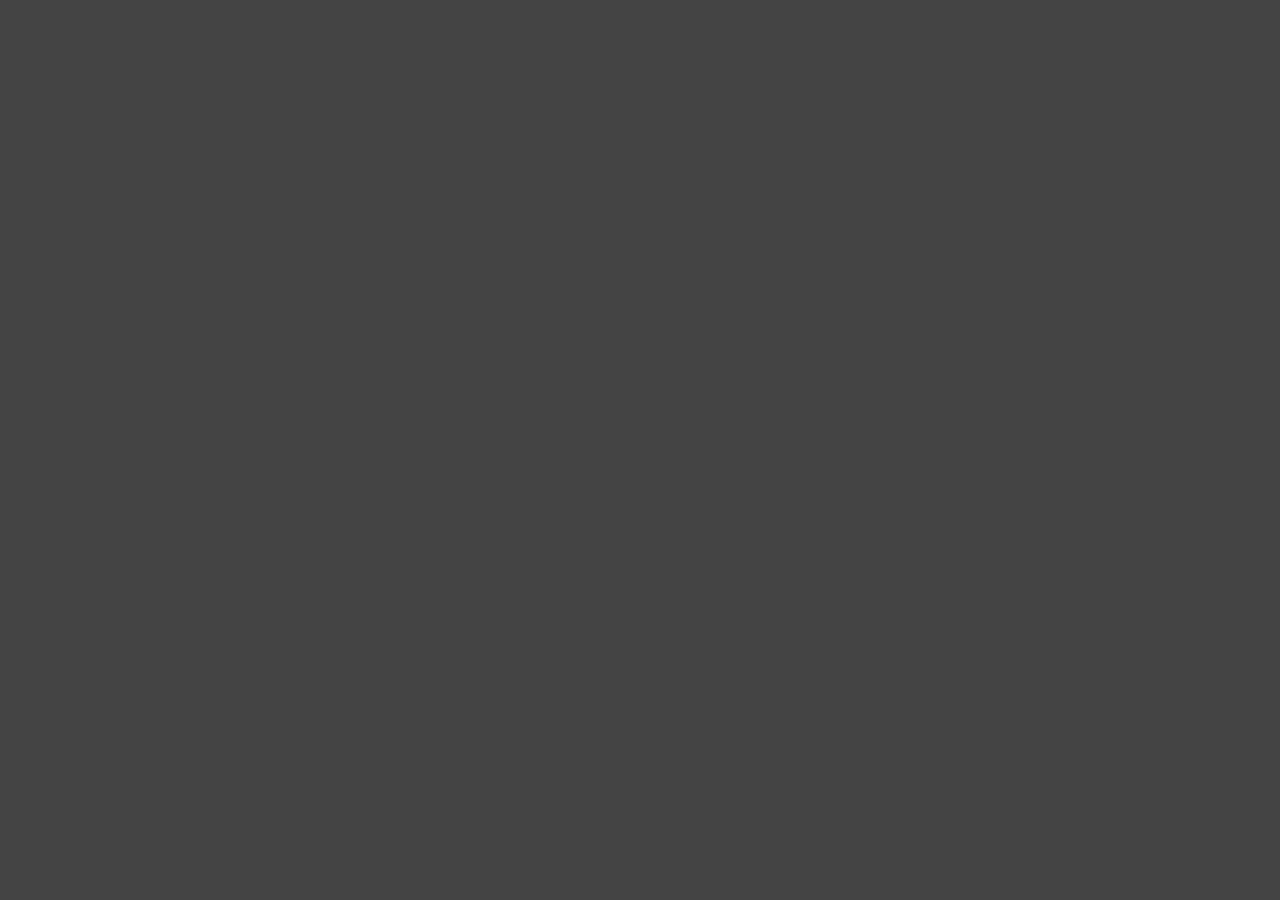
==== index.html @ 9c4de0cf "ures_state" ====
<!DOCTYPE html>
<html lang="hu">
<head>
    <meta charset="UTF-8">
    <meta name="description" content="">
    <meta name="keywords" content="">
    <meta name="viewport" content="width=device-width, initial-scale=1.0">

    <link rel="stylesheet" href="style.css">
    <title>Papdi Mártonn, Kiss Barna</title>
</head>
<body>
    <main>
        <header></header>
        <nav></nav>
        <article></article>
        <aside></aside>
        <footer></footer>
    </main>
</body>
</html>
---- style.css ----
body {
    background-color: #444;
    color: #fff;
}

main {
    display: grid;
    grid-template-columns: 1fr 2fr 1fr;
    grid-template-areas: 
    "h h h"
    "n ar as"
    "f f f";
}

header {
    grid-area: h;
}

nav {
    grid-area: n;
}

article {
    grid-area: ar;
    padding: 20px;
}

aside {
    grid-area: as;
}

footer {
    grid-area: f;
}
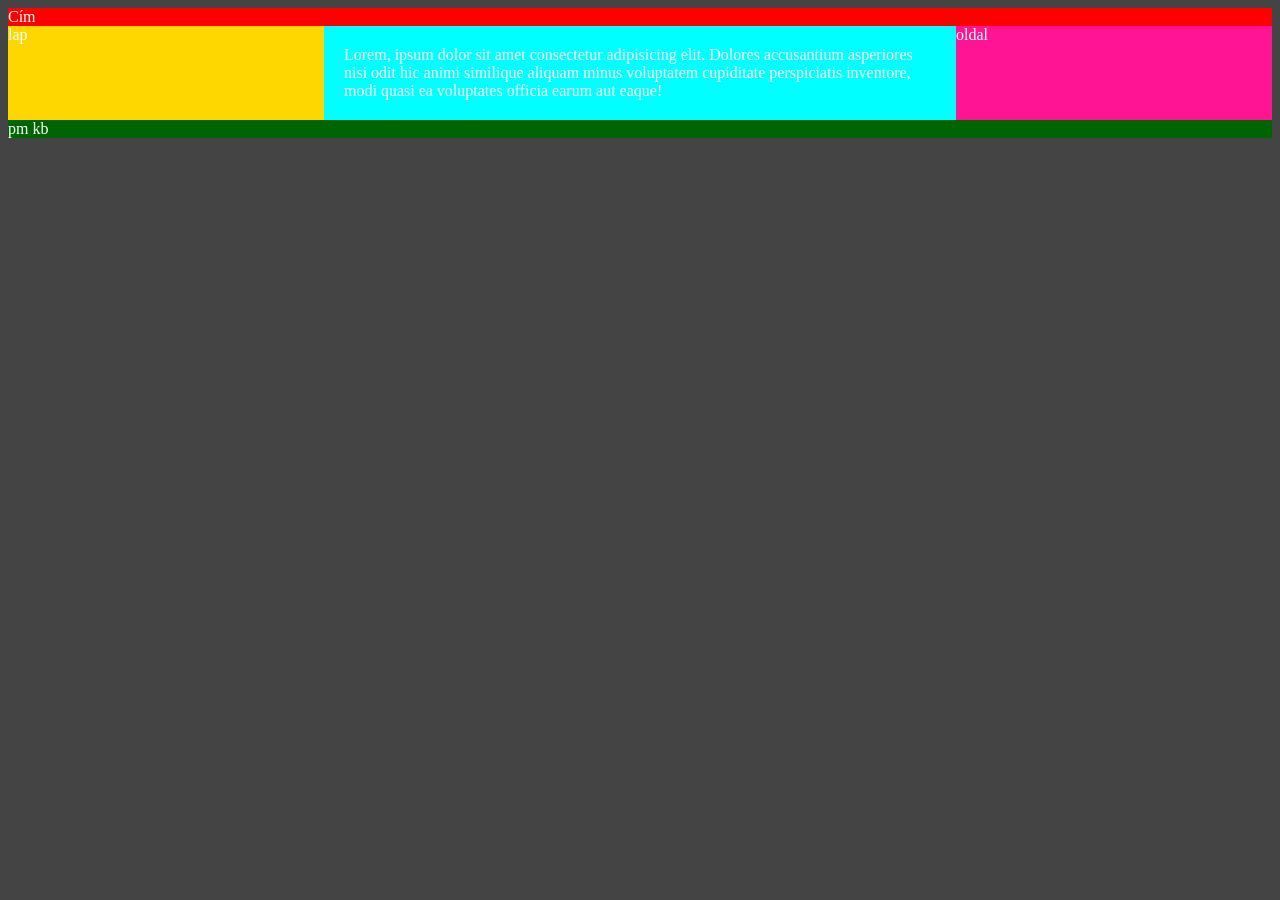
==== commit dfc371cc: "kialakitas" ====
--- a/index.html
+++ b/index.html
@@ -11,11 +11,11 @@
 </head>
 <body>
     <main>
-        <header></header>
-        <nav></nav>
-        <article></article>
-        <aside></aside>
-        <footer></footer>
+        <header>Cím</header>
+        <nav>lap</nav>
+        <article>Lorem, ipsum dolor sit amet consectetur adipisicing elit. Dolores accusantium asperiores nisi odit hic animi similique aliquam minus voluptatem cupiditate perspiciatis inventore, modi quasi ea voluptates officia earum aut eaque!</article>
+        <aside>oldal</aside>
+        <footer>pm kb</footer>
     </main>
 </body>
 </html>
--- a/style.css
+++ b/style.css
@@ -14,21 +14,26 @@
 
 header {
     grid-area: h;
+    background-color: red;
 }
 
 nav {
     grid-area: n;
+    background-color: gold;
 }
 
 article {
     grid-area: ar;
     padding: 20px;
+    background-color: cyan;
 }
 
 aside {
     grid-area: as;
+    background-color: deeppink;
 }
 
 footer {
     grid-area: f;
+    background-color: darkgreen;
 }
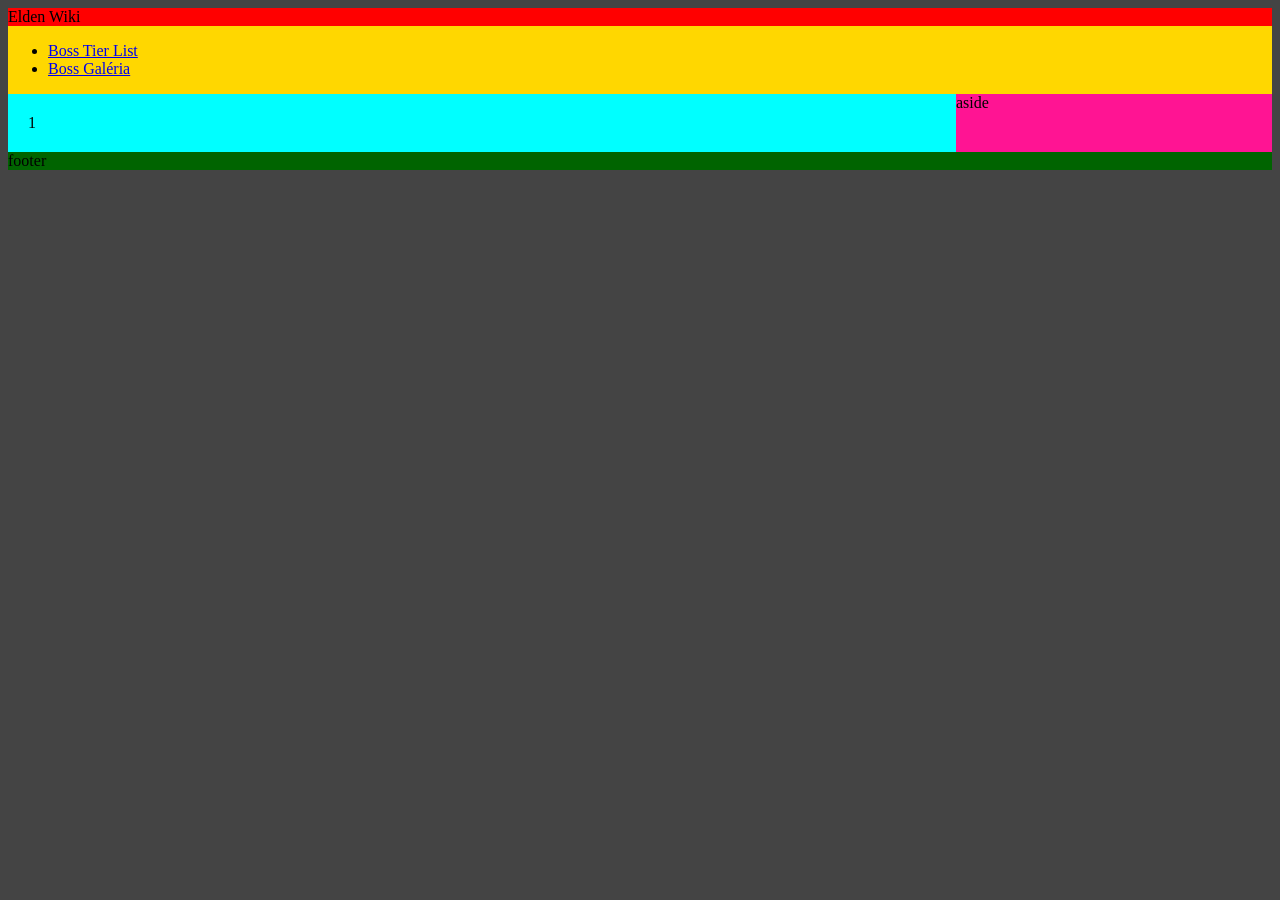
==== commit 0a3ac02c: "index.2" ====
--- a/index.html
+++ b/index.html
@@ -11,11 +11,16 @@
 </head>
 <body>
     <main>
-        <header>Cím</header>
-        <nav>lap</nav>
-        <article>Lorem, ipsum dolor sit amet consectetur adipisicing elit. Dolores accusantium asperiores nisi odit hic animi similique aliquam minus voluptatem cupiditate perspiciatis inventore, modi quasi ea voluptates officia earum aut eaque!</article>
-        <aside>oldal</aside>
-        <footer>pm kb</footer>
+        <header>Elden Wiki</header>
+        <nav>
+            <ul>
+                <li><a href="index.html">Boss Tier List</a></li>
+                <li><a href="index2.html">Boss Galéria</a></li>
+            </ul>
+        </nav>
+        <article>1</article>
+        <aside>aside</aside>
+        <footer>footer</footer>
     </main>
 </body>
 </html>
--- a/style.css
+++ b/style.css
@@ -1,6 +1,5 @@
 body {
     background-color: #444;
-    color: #fff;
 }
 
 main {
@@ -8,7 +7,8 @@
     grid-template-columns: 1fr 2fr 1fr;
     grid-template-areas: 
     "h h h"
-    "n ar as"
+    "n n n "
+    "ar ar as"
     "f f f";
 }
 
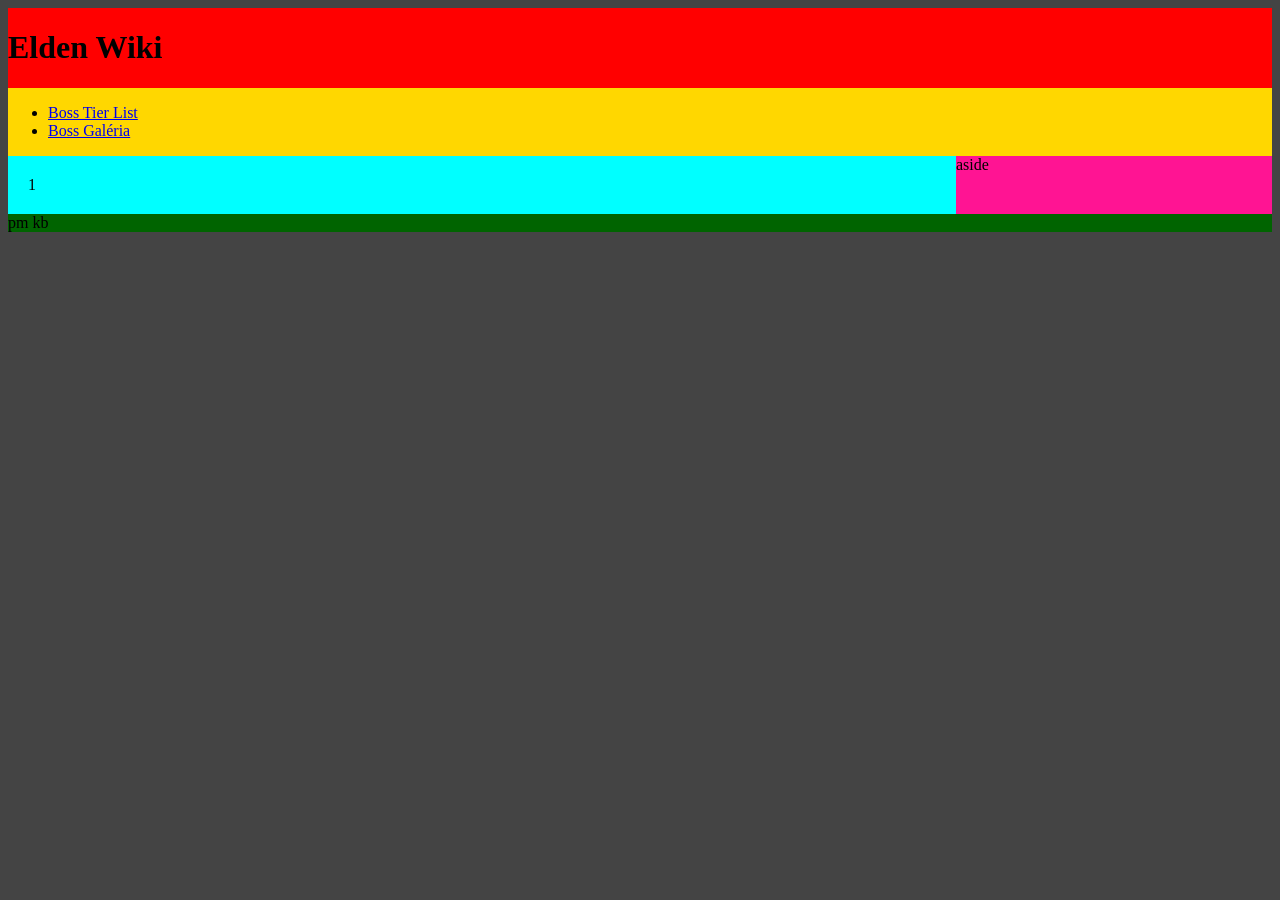
==== commit fc3155aa: "index1" ====
--- a/index.html
+++ b/index.html
@@ -11,7 +11,7 @@
 </head>
 <body>
     <main>
-        <header>Elden Wiki</header>
+        <header><h1>Elden Wiki</h1></header>
         <nav>
             <ul>
                 <li><a href="index.html">Boss Tier List</a></li>
@@ -20,7 +20,7 @@
         </nav>
         <article>1</article>
         <aside>aside</aside>
-        <footer>footer</footer>
+        <footer>pm kb</footer>
     </main>
 </body>
 </html>
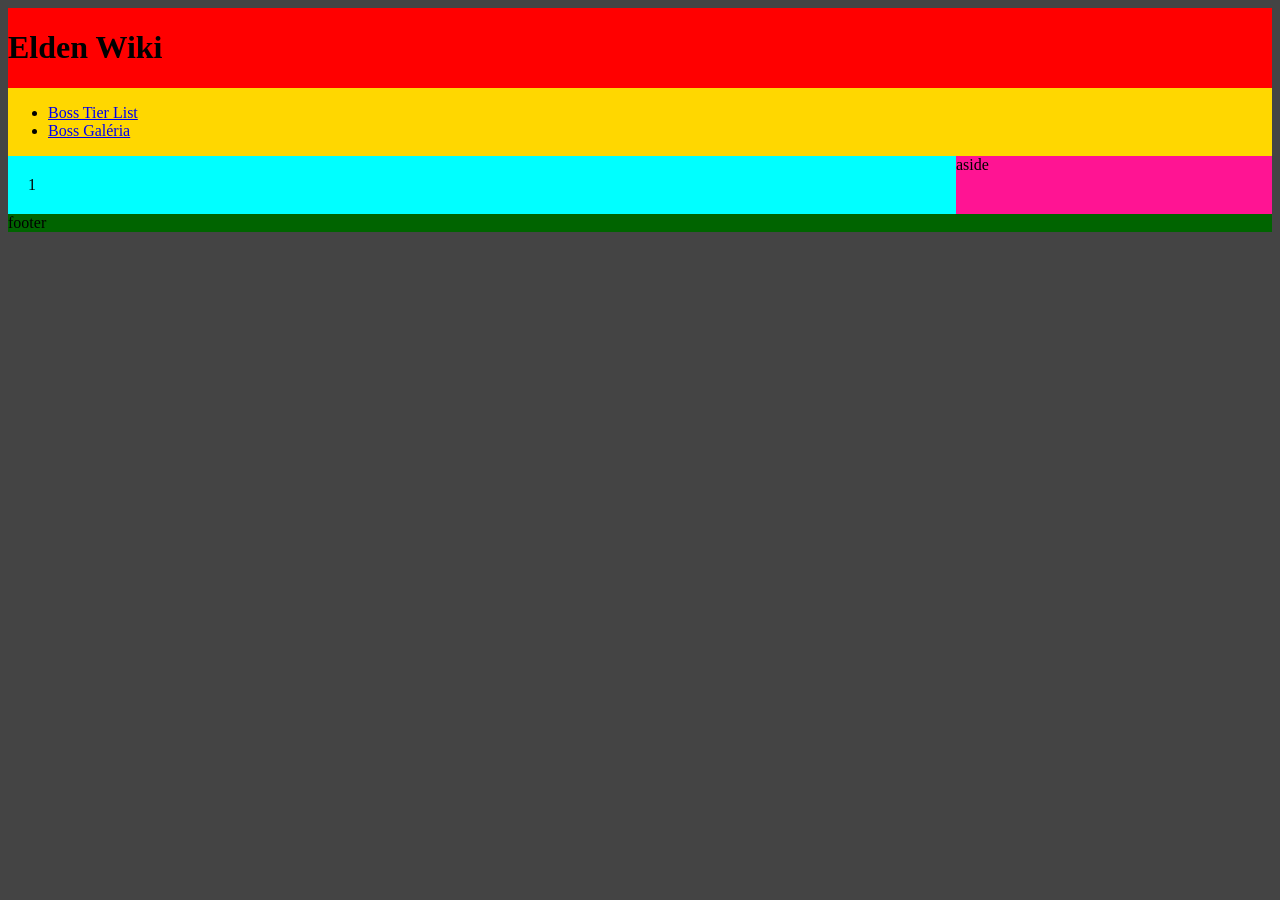
==== commit b471ae97: "Merge branch 'main' of https://github.com/Sunny0084/m-b" ====
--- a/index.html
+++ b/index.html
@@ -20,7 +20,7 @@
         </nav>
         <article>1</article>
         <aside>aside</aside>
-        <footer>pm kb</footer>
+        <footer>footer</footer>
     </main>
 </body>
 </html>
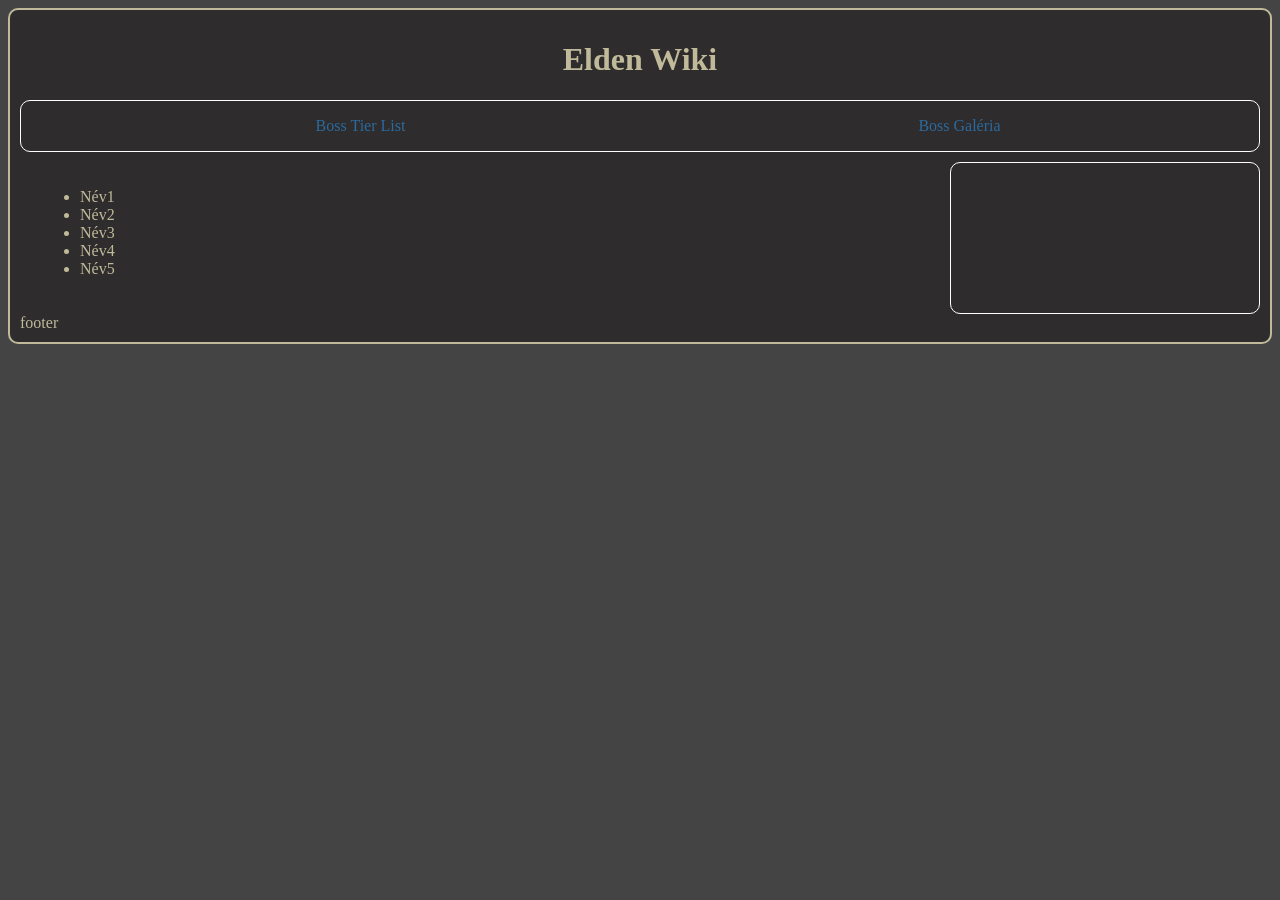
==== commit 5bfdd592: "off camera mining" ====
--- a/index.html
+++ b/index.html
@@ -18,8 +18,16 @@
                 <li><a href="index2.html">Boss Galéria</a></li>
             </ul>
         </nav>
-        <article>1</article>
-        <aside>aside</aside>
+        <article>
+            <ul>
+                <li>Név1</li>
+                <li>Név2</li>
+                <li>Név3</li>
+                <li>Név4</li>
+                <li>Név5</li>
+            </ul>
+        </article>
+        <aside></aside>
         <footer>footer</footer>
     </main>
 </body>
--- a/style.css
+++ b/style.css
@@ -1,39 +1,62 @@
 body {
     background-color: #444;
+    color: rgb(192, 185, 154);
 }
 
 main {
+    background-color: rgb(46, 44, 44);
+    border: 2px solid rgb(192, 185, 154);
+    border-radius: 10px;
+    padding: 10px;
     display: grid;
-    grid-template-columns: 1fr 2fr 1fr;
+    grid-template-columns: 3fr 1fr;
     grid-template-areas: 
-    "h h h"
-    "n n n "
-    "ar ar as"
-    "f f f";
+    "h h"
+    "n n "
+    "ar as"
+    "f f";
 }
 
 header {
     grid-area: h;
-    background-color: red;
+    text-align: center;
 }
 
 nav {
     grid-area: n;
-    background-color: gold;
+    border: 1px solid white;
+    border-radius: 10px;
+}
+
+nav ul {
+    display: grid;
+    grid-template-columns: 1fr 1fr;
+    text-align: center;
+    list-style-type: none;
+}
+
+nav a {
+    color: rgb(43, 106, 158);
+    text-decoration: none;
+    padding: 10px;
+}
+
+nav a:hover {
+    background-color: rgb(22, 63, 97);
 }
 
 article {
     grid-area: ar;
     padding: 20px;
-    background-color: cyan;
 }
 
 aside {
+    margin-top: 10px;
+    border: 1px solid white;
+    border-radius: 10px;
     grid-area: as;
-    background-color: deeppink;
 }
 
 footer {
     grid-area: f;
-    background-color: darkgreen;
 }
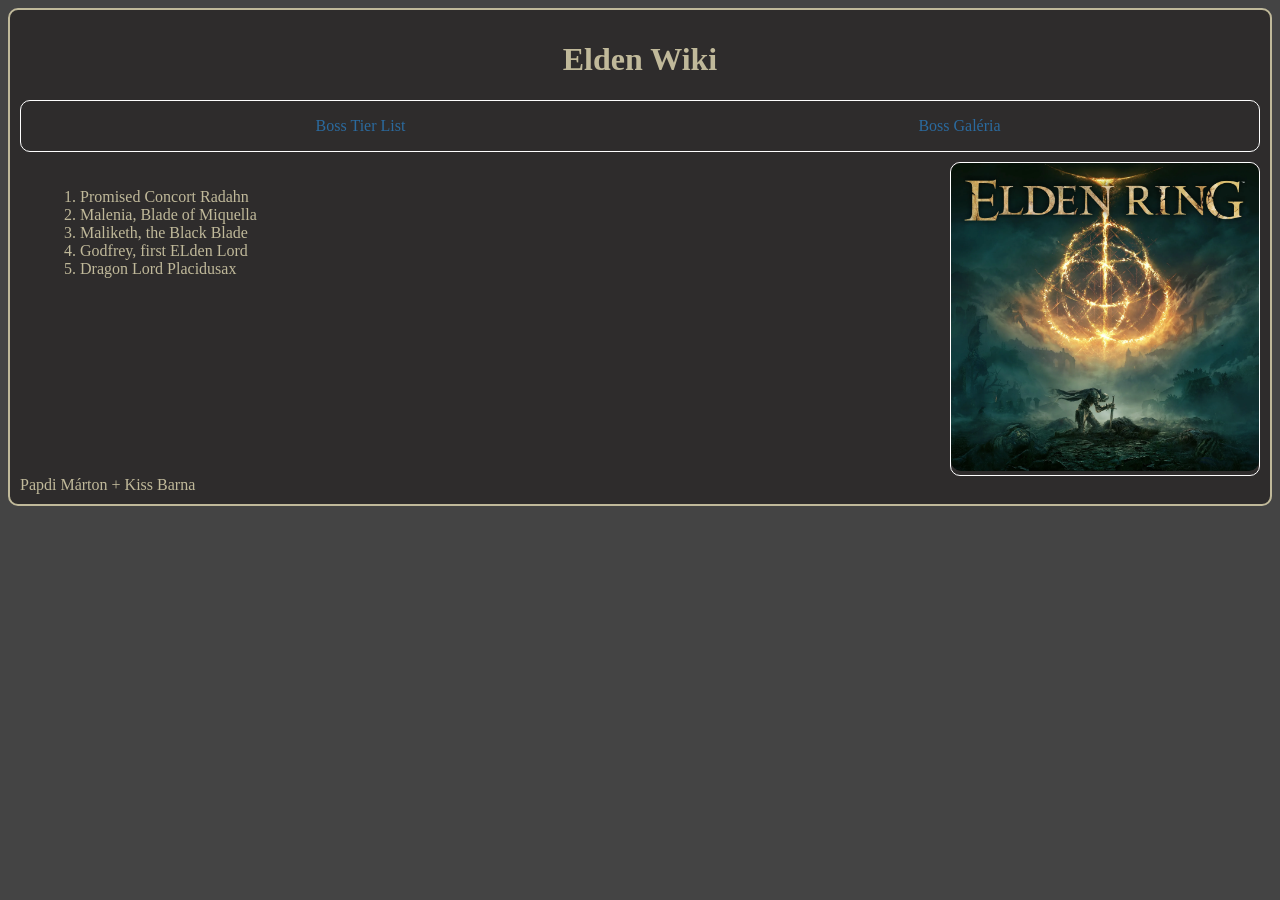
==== commit 39e79f4a: "Felsorolas + css" ====
--- a/index.html
+++ b/index.html
@@ -19,16 +19,16 @@
             </ul>
         </nav>
         <article>
-            <ul>
-                <li>Név1</li>
-                <li>Név2</li>
-                <li>Név3</li>
-                <li>Név4</li>
-                <li>Név5</li>
+            <ol>
+                <li>Promised Concort Radahn</li>
+                <li>Malenia, Blade of Miquella</li>
+                <li>Maliketh, the Black Blade</li>
+                <li>Godfrey, first ELden Lord</li>
+                <li>Dragon Lord Placidusax</li>
             </ul>
         </article>
-        <aside></aside>
-        <footer>footer</footer>
+        <aside><img src="elden_kepek/elden_ring.jpg" alt="Borítókép"></aside>
+        <footer>Papdi Márton + Kiss Barna</footer>
     </main>
 </body>
 </html>
--- a/style.css
+++ b/style.css
@@ -57,6 +57,19 @@
     grid-area: as;
 }
 
+aside img {
+    width: 100%;
+    border-radius: 10px;
+}
+
+.tarolo img {
+    width: 400px;
+}
+
 footer {
     grid-area: f;
+}
+
+@media screen and (max-width: 999px) {
+    
 }
